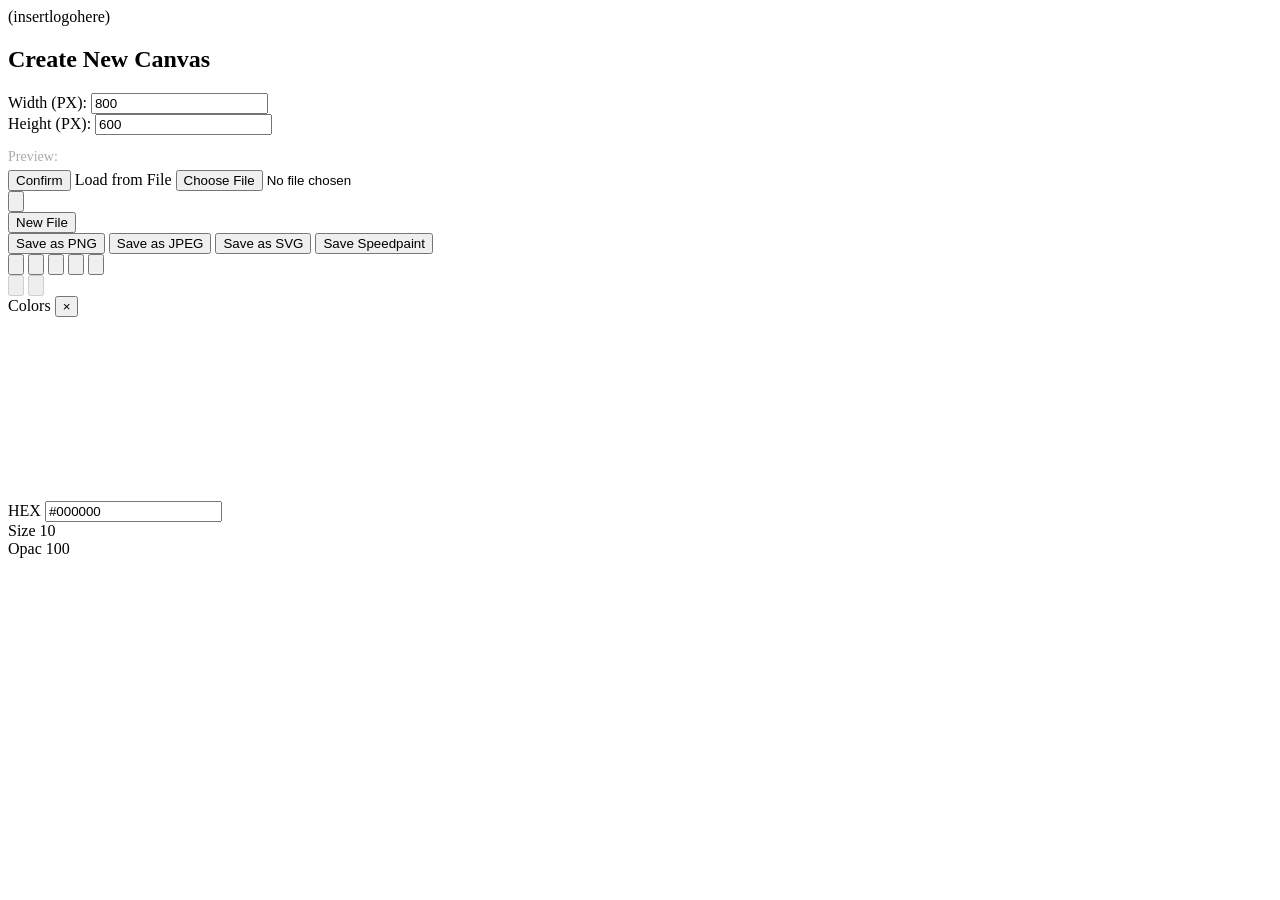
==== folder/index.html @ 1e55b1f6 "Rename index.html to folder/index.html" ====
<!DOCTYPE html>
<html lang="en">
<head>
    <meta charset="UTF-8">
    <meta name="viewport" content="width=device-width, initial-scale=1.0, maximum-scale=1.0, user-scalable=no">
    <title>My Art Program</title>
    <link rel="stylesheet" href="style.css">
</head>
<body>

    <div id="startMenu" class="menu-container">
        <div class="logo-text">(insertlogohere)</div>
        <h2>Create New Canvas</h2>
        
        <div class="input-group">
            <label for="canvasWidth">Width (PX):</label>
            <input type="number" id="canvasWidth" value="800" min="1">
        </div>
        
        <div class="input-group">
            <label for="canvasHeight">Height (PX):</label>
            <input type="number" id="canvasHeight" value="600" min="1">
        </div>

        <p style="font-size: 14px; color: #aaa; margin-bottom: 5px;">Preview:</p>
        <div id="previewBox" class="preview-box"></div>
        
        <button id="confirmBtn" class="confirm-btn">Confirm</button>
        
        <label for="fileInput" class="file-label">Load from File</label>
        <input type="file" id="fileInput" accept="image/*">
    </div>

    <div id="workspace" class="workspace hidden">
        
        <div class="top-bar">
            <div class="dropdown">
                <button id="menuBtn" class="icon-btn" title="Menu">
                    <svg viewBox="0 0 24 24"><path d="M3 18h18v-2H3v2zm0-5h18v-2H3v2zm0-7v2h18V6H3z"/></svg>
                </button>
                <div id="menuDropdown" class="dropdown-content">
                    <button id="newFileBtn">New File</button>
                    <div class="dropdown-divider"></div>
                    <button id="savePngBtn">Save as PNG</button>
                    <button id="saveJpegBtn">Save as JPEG</button>
                    <button id="saveSvgBtn">Save as SVG</button>
                    <button id="saveSpeedpaintBtn">Save Speedpaint</button>
                </div>
            </div>
            
            <button class="icon-btn" id="colorBtn" title="Color">
                <svg viewBox="0 0 24 24"><path d="M12 3a9 9 0 0 0 0 18c.83 0 1.5-.67 1.5-1.5 0-.39-.15-.74-.39-1.01a1.49 1.49 0 0 1-.22-.84c0-.83.67-1.5 1.5-1.5H16c2.76 0 5-2.24 5-5 0-4.42-4.03-8-9-8zm-5.5 9a1.5 1.5 0 1 1 0-3 1.5 1.5 0 0 1 0 3zm3-3a1.5 1.5 0 1 1 0-3 1.5 1.5 0 0 1 0 3zm4.5 0a1.5 1.5 0 1 1 0-3 1.5 1.5 0 0 1 0 3zm3 3a1.5 1.5 0 1 1 0-3 1.5 1.5 0 0 1 0 3z"/></svg>
            </button>
            
            <button class="icon-btn active" id="brushBtn" title="Brush">
                <svg viewBox="0 0 24 24"><path d="M7 14c-1.66 0-3 1.34-3 3 0 1.31-1.16 2-2 2 .92.62 2.1 1 3.5 1 2.5 0 4.5-2 4.5-4.5 0-.41-.15-.77-.32-1.15l-1.35-2.7L7 14zm14.37-9c.39-.39.39-1.02 0-1.41L19.41.63a.996.996 0 0 0-1.41 0L6.67 11.96l2.37 2.37L21.37 5z"/></svg>
            </button>

            <button class="icon-btn" id="eraserBtn" title="Eraser">
                <svg viewBox="0 0 24 24"><path d="M15.14 3c-.51 0-1.02.2-1.41.59L2.59 14.73c-.78.78-.78 2.05 0 2.83L5.03 20c.39.39.9.59 1.41.59h11.14c.51 0 1.02-.2 1.41-.59l4.43-4.44c.78-.78.78-2.05 0-2.83l-6.87-6.87c-.39-.39-.9-.59-1.41-.59h-1.41zM14 6l6.88 6.88-3 3L11 9l3-3z"/></svg>
            </button>
            
            <button class="icon-btn" id="transformBtn" title="Transform">
                <svg viewBox="0 0 24 24"><path d="M10.59 9.17L5.41 4H9V2H2v7h2V5.41l5.17 5.17 1.42-1.41zM14.5 4l5.17 5.17 1.42-1.41L15.91 4H19V2h-7v7h2V5.41zm-5.33 10.59L4 19.76V16H2v7h7v-2H5.41l5.17-5.17-1.41-1.42zM14.5 14.5l1.41-1.42L21 18.24V15h2v7h-7v-2h3.59l-5.1-5.1z"/></svg>
            </button>
            
            <button class="icon-btn" id="lassoBtn" title="Lasso">
                <svg viewBox="0 0 24 24"><path d="M18.06 13.04c.33-.8.44-1.67.31-2.54A5.942 5.942 0 0 0 13 5.06c-.87-.13-1.74-.02-2.54.31L4.63 2.13 3.37 3.63l5.59 3.19C8.36 7.82 8 8.87 8 10c0 2.76 2.24 5 5 5 .13 0 .26-.01.39-.02l2.37 4.15c-.49.19-.88.56-1.08 1.05-.4.93-.05 2.01.81 2.5a1.99 1.99 0 0 0 2.69-.81c.42-.93.02-2.02-.85-2.5l-2.31-4.04c1.17-.41 2.15-1.21 2.84-2.29l2.76 1.58 1.01-1.73-2.58-1.48zm-5.06.46c-1.93 0-3.5-1.57-3.5-3.5s1.57-3.5 3.5-3.5 3.5 1.57 3.5 3.5-1.57 3.5-3.5 3.5z"/></svg>
            </button>

            <div class="divider"></div>

            <button class="icon-btn" id="undoBtn" title="Undo" disabled>
                <svg viewBox="0 0 24 24"><path d="M12.5 8c-2.65 0-5.05.99-6.9 2.6L2 7v9h9l-3.62-3.62c1.39-1.16 3.16-1.88 5.12-1.88 3.54 0 6.55 2.31 7.6 5.5l2.37-.78C21.08 11.03 17.15 8 12.5 8z"/></svg>
            </button>
            <button class="icon-btn" id="redoBtn" title="Redo" disabled>
                <svg viewBox="0 0 24 24"><path d="M11.5 8c2.65 0 5.05.99 6.9 2.6L22 7v9h-9l3.62-3.62c-1.39-1.16-3.16-1.88-5.12-1.88-3.54 0-6.55 2.31-7.6 5.5l-2.37-.78C2.92 11.03 6.85 8 11.5 8z"/></svg>
            </button>
        </div>

        <div id="colorPanel" class="color-panel">
            <div class="panel-header">
                <span class="panel-title">Colors</span>
                <button id="closeColorBtn" class="close-panel-btn">&times;</button>
            </div>
            <div class="color-wheel-wrapper">
                <canvas id="colorWheel" width="180" height="180"></canvas>
            </div>
            <div class="hex-input-group">
                <label for="hexInput">HEX</label>
                <input type="text" id="hexInput" value="#000000" maxlength="7">
            </div>
            <div id="paletteGrid" class="palette-grid"></div>
        </div>

        <div class="left-controls">
            <div class="slider-wrapper">
                <span class="slider-label">Size</span>
                <span id="sizeBubble" class="slider-bubble-value">10</span>
                <div id="sizeSlider" class="slider-container">
                    <div id="sizeTrackFill" class="slider-track-fill"></div>
                    <div id="sizeHandle" class="slider-handle"></div>
                </div>
            </div>
            <div class="slider-wrapper">
                <span class="slider-label">Opac</span>
                <span id="opacBubble" class="slider-bubble-value">100</span>
                <div id="opacSlider" class="slider-container">
                    <div id="opacTrackFill" class="slider-track-fill"></div>
                    <div id="opacHandle" class="slider-handle"></div>
                </div>
            </div>
        </div>

        <div id="transformContainer" class="transform-container">
            <canvas id="paintCanvas"></canvas>
        </div>
    </div>

    <script src="script.js"></script>
</body>
</html>
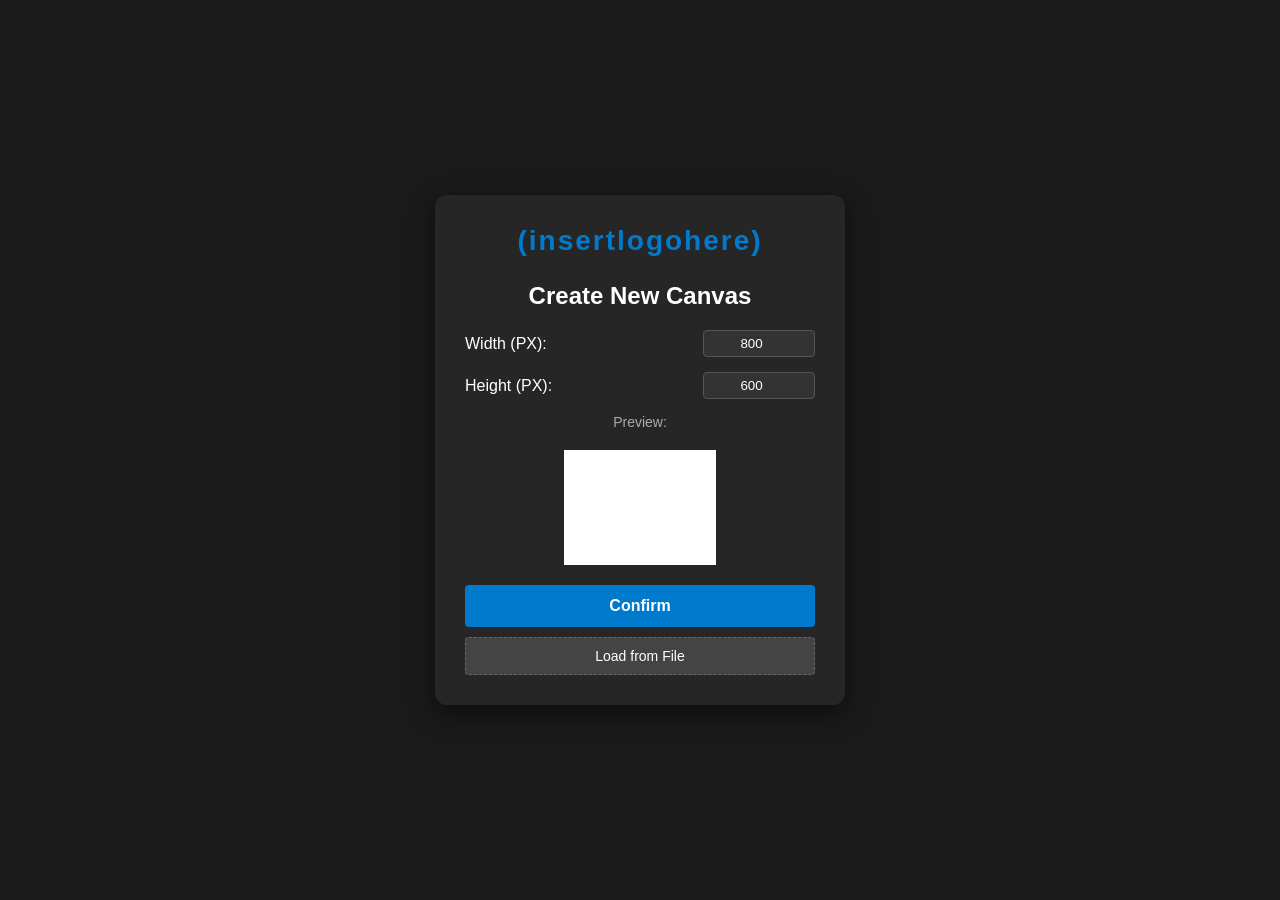
==== commit 0b67a0a5: "Update index.html" ====
--- a/folder/index.html
+++ b/folder/index.html
@@ -32,7 +32,6 @@
     </div>
 
     <div id="workspace" class="workspace hidden">
-        
         <div class="top-bar">
             <div class="dropdown">
                 <button id="menuBtn" class="icon-btn" title="Menu">
@@ -117,6 +116,6 @@
         </div>
     </div>
 
-    <script src="script.js"></script>
+    <script src="app.js"></script>
 </body>
 </html>
--- a/folder/style.css
+++ b/folder/style.css
@@ -0,0 +1,393 @@
+body {
+    margin: 0;
+    padding: 0;
+    display: flex;
+    justify-content: center;
+    align-items: center;
+    min-height: 100vh;
+    background-color: #1a1a1a;
+    color: #ffffff;
+    font-family: sans-serif;
+    overflow: hidden;
+    position: fixed;
+    width: 100%;
+    height: 100%;
+    user-select: none;
+    -webkit-user-select: none;
+}
+
+.hidden {
+    display: none !important;
+}
+
+.menu-container {
+    background-color: #262626;
+    padding: 30px;
+    border-radius: 12px;
+    text-align: center;
+    width: 350px;
+    box-shadow: 0 8px 24px rgba(0, 0, 0, 0.5);
+    z-index: 200;
+}
+
+.logo-text {
+    font-size: 28px;
+    font-weight: bold;
+    letter-spacing: 2px;
+    margin-bottom: 25px;
+    color: #007acc;
+}
+
+.input-group {
+    margin: 15px 0;
+    display: flex;
+    justify-content: space-between;
+    align-items: center;
+}
+
+.input-group input {
+    width: 100px;
+    padding: 5px;
+    text-align: center;
+    background: #333;
+    color: #fff;
+    border: 1px solid #555;
+    border-radius: 4px;
+}
+
+.preview-box {
+    margin: 20px auto;
+    border: 1px solid #ffffff;
+    background-color: #ffffff;
+    max-width: 150px;
+    max-height: 150px;
+}
+
+.confirm-btn {
+    background-color: #007acc;
+    color: white;
+    border: none;
+    padding: 12px 20px;
+    font-size: 16px;
+    border-radius: 4px;
+    cursor: pointer;
+    width: 100%;
+    font-weight: bold;
+    margin-bottom: 10px;
+}
+
+.file-label {
+    display: block;
+    background-color: #444;
+    color: white;
+    padding: 10px 20px;
+    font-size: 14px;
+    border-radius: 4px;
+    cursor: pointer;
+    text-align: center;
+    border: 1px dashed #666;
+}
+
+.file-label:hover {
+    background-color: #555;
+}
+
+#fileInput {
+    display: none;
+}
+
+.workspace {
+    position: absolute;
+    top: 0;
+    left: 0;
+    width: 100vw;
+    height: 100vh;
+    background-color: #1e1e1e;
+    touch-action: none;
+}
+
+.transform-container {
+    position: absolute;
+    transform-origin: center center;
+    display: inline-block;
+}
+
+canvas {
+    background-color: #ffffff;
+    box-shadow: 0 4px 30px rgba(0, 0, 0, 0.4);
+    border: 1px solid #2d2d2d;
+    display: block;
+    touch-action: none;
+}
+
+.top-bar {
+    position: absolute;
+    top: 0;
+    left: 0;
+    width: 100vw;
+    height: 45px;
+    background-color: #121212;
+    border-bottom: 1px solid #2a2a2a;
+    display: flex;
+    align-items: center;
+    justify-content: flex-start;
+    padding: 0 15px;
+    box-sizing: border-box;
+    z-index: 100;
+}
+
+.icon-btn {
+    background: none;
+    border: none;
+    color: #cccccc;
+    padding: 6px 10px;
+    margin-right: 10px;
+    cursor: pointer;
+    border-radius: 4px;
+    display: flex;
+    align-items: center;
+    justify-content: center;
+}
+
+.icon-btn:hover:not(:disabled), .icon-btn.active {
+    background-color: #222222;
+    color: #ffffff;
+}
+
+.icon-btn:disabled {
+    color: #444444;
+    cursor: not-allowed;
+}
+
+.icon-btn svg {
+    width: 20px;
+    height: 20px;
+    fill: currentColor;
+}
+
+.divider {
+    width: 1px;
+    height: 24px;
+    background-color: #2a2a2a;
+    margin: 0 10px 0 0;
+}
+
+.dropdown {
+    position: relative;
+    display: inline-block;
+}
+
+.dropdown-content {
+    display: none;
+    position: absolute;
+    top: 40px;
+    left: 0;
+    background-color: #1c1c1c;
+    min-width: 180px;
+    box-shadow: 0px 8px 16px 0px rgba(0,0,0,0.5);
+    border: 1px solid #2a2a2a;
+    border-radius: 4px;
+    z-index: 150;
+}
+
+.dropdown-content button {
+    background: none;
+    border: none;
+    width: 100%;
+    text-align: left;
+    color: #e0e0e0;
+    padding: 12px 16px;
+    text-decoration: none;
+    display: block;
+    font-size: 14px;
+    cursor: pointer;
+}
+
+.dropdown-content button:hover {
+    background-color: #2a2a2a;
+    color: #ffffff;
+}
+
+.dropdown-divider {
+    height: 1px;
+    background-color: #2a2a2a;
+    margin: 4px 0;
+}
+
+.color-panel {
+    display: none;
+    position: absolute;
+    top: 55px;
+    left: 60px;
+    background-color: #1c1c1c;
+    border: 1px solid #2a2a2a;
+    border-radius: 8px;
+    padding: 15px;
+    width: 240px;
+    box-shadow: 0 10px 25px rgba(0,0,0,0.6);
+    z-index: 150;
+}
+
+.panel-header {
+    display: flex;
+    justify-content: space-between;
+    align-items: center;
+    margin-bottom: 12px;
+}
+
+.panel-title {
+    font-size: 13px;
+    font-weight: bold;
+    color: #aaa;
+    text-transform: uppercase;
+    letter-spacing: 0.5px;
+}
+
+.close-panel-btn {
+    background: none;
+    border: none;
+    color: #888;
+    font-size: 18px;
+    cursor: pointer;
+    padding: 0 5px;
+}
+
+.close-panel-btn:hover {
+    color: #fff;
+}
+
+.color-wheel-wrapper {
+    display: flex;
+    justify-content: center;
+    margin-bottom: 12px;
+}
+
+#colorWheel {
+    cursor: crosshair;
+    border-radius: 50%;
+}
+
+.hex-input-group {
+    display: flex;
+    align-items: center;
+    justify-content: space-between;
+    background: #2a2a2a;
+    padding: 5px 10px;
+    border-radius: 4px;
+    margin-bottom: 15px;
+}
+
+.hex-input-group label {
+    font-size: 12px;
+    color: #888;
+}
+
+.hex-input-group input {
+    background: none;
+    border: none;
+    color: #fff;
+    width: 80px;
+    text-align: right;
+    font-family: monospace;
+    font-size: 14px;
+    outline: none;
+}
+
+.palette-grid {
+    display: grid;
+    grid-template-columns: repeat(5, 1fr);
+    gap: 8px;
+    max-height: 100px;
+    overflow-y: auto;
+}
+
+.color-swatch {
+    width: 100%;
+    padding-top: 100%; 
+    border-radius: 4px;
+    cursor: pointer;
+    border: 1px solid rgba(255,255,255,0.05);
+    box-sizing: border-box;
+}
+
+.color-swatch:hover {
+    transform: scale(1.05);
+}
+
+.show {
+    display: block !important;
+}
+
+.left-controls {
+    position: absolute;
+    left: 20px;
+    top: 80px;
+    display: flex;
+    flex-direction: column;
+    gap: 30px;
+    z-index: 10;
+    background: rgba(18, 18, 18, 0.6);
+    padding: 25px 12px 20px 12px;
+    border-radius: 20px;
+    backdrop-filter: blur(10px);
+    -webkit-backdrop-filter: blur(10px);
+    border: 1px solid #2a2a2a;
+}
+
+.slider-wrapper {
+    display: flex;
+    flex-direction: column;
+    align-items: center;
+    gap: 12px;
+    width: 45px;
+    height: 215px;
+}
+
+.slider-label {
+    font-size: 10px;
+    color: #aaa;
+    text-transform: uppercase;
+    letter-spacing: 1px;
+    font-weight: bold;
+}
+
+.slider-bubble-value {
+    font-size: 11px;
+    font-weight: bold;
+    color: #007acc;
+    font-family: monospace;
+    height: 14px;
+}
+
+.slider-container {
+    position: relative;
+    width: 14px; 
+    height: 150px;
+    background: #333;
+    border-radius: 7px;
+    cursor: pointer;
+    touch-action: none;
+}
+
+.slider-track-fill {
+    position: absolute;
+    bottom: 0;
+    left: 0;
+    width: 100%;
+    background: #555;
+    border-radius: 7px;
+    pointer-events: none;
+}
+
+.slider-handle {
+    position: absolute;
+    left: 50%;
+    bottom: 100%;
+    width: 22px; 
+    height: 22px;
+    background: #ffffff;
+    border-radius: 50%;
+    box-shadow: 0 2px 6px rgba(0,0,0,0.6);
+    transform: translate(-50%, 50%); 
+    pointer-events: none;
+}
